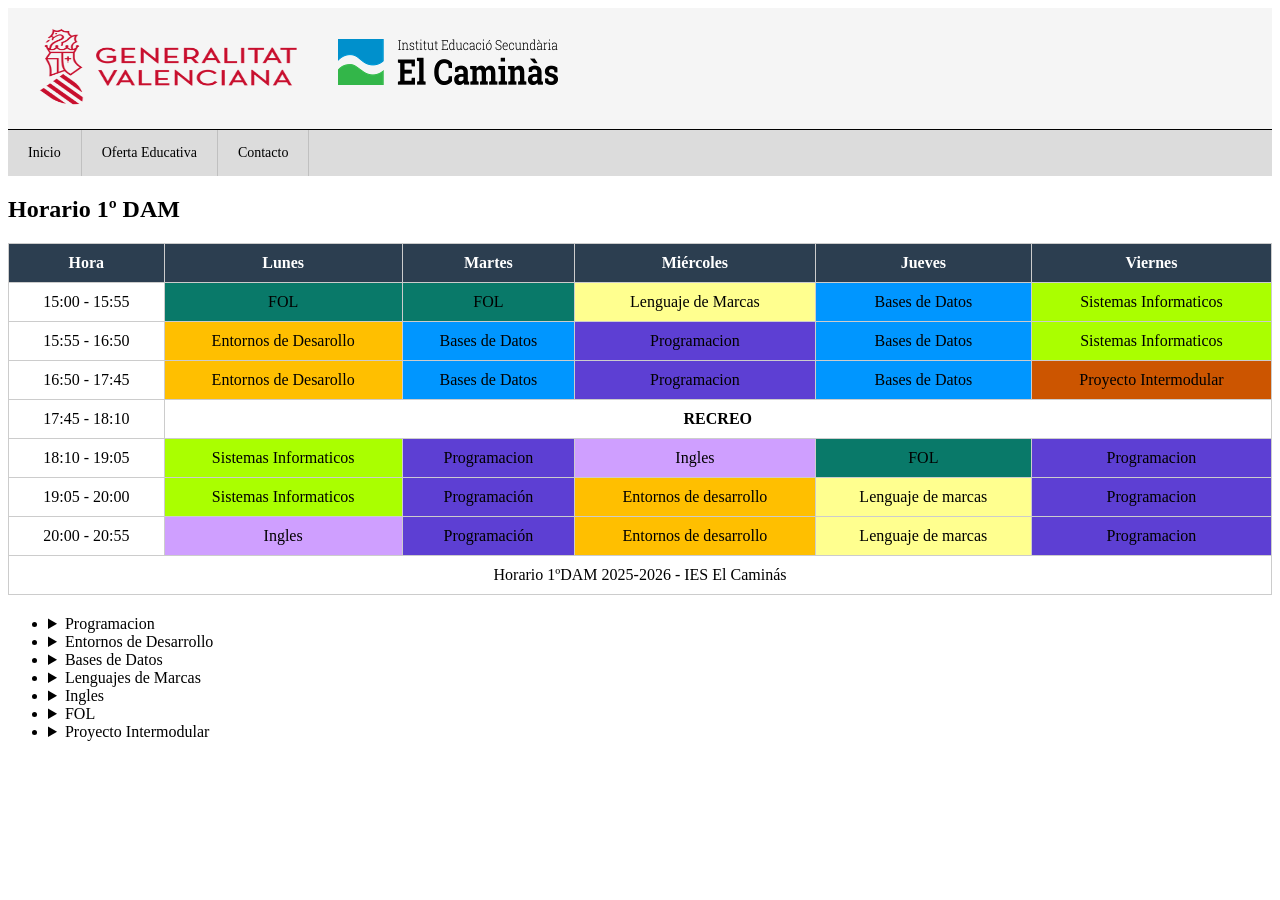
==== Pagina Web Lenguaje/src/estudios.html @ 31830c42 "Add files via upload" ====
<!DOCTYPE html>
<html lang="es">
<head>
    <link rel="stylesheet" href="estudios.css">
    <meta charset="UTF-8">
    <meta name="viewport" content="width=device-width, initial-scale=1.0">
    <title>Horario</title>
</head>
<header class="header">
    <div>
        <img class="logoGeneralitat" src="recursos/generalitat-valenciana.png" style="width:300px;height:97px;">
    </div>
    <div>
        <img class="logoCentro" src="recursos/logo_no_bg.png">
    </div>
</header>
<nav class="menu">
    <ul>
        <li class="dropdown">
            <a href="index.html">Inicio</a>
        </li>

        <li class="dropdown">
            <a href="estudios.html">Oferta Educativa</a>
        </li>

        <li class="dropdown">
            <a href="contacto.html">Contacto</a>
        </li>
    </ul>
</nav>
<body>
<h2>Horario 1º DAM</h2>

<table class="horario">
    <thead>
    <tr>
        <th>Hora</th>
        <th>Lunes</th>
        <th>Martes</th>
        <th>Miércoles</th>
        <th>Jueves</th>
        <th>Viernes</th>
    </tr>
    </thead>

    <tbody>
    <tr>
        <td>15:00 - 15:55</td>
        <td class="fol">FOL</td>
        <td class="fol">FOL</td>
        <td class="LdM">Lenguaje de Marcas</td>
        <td class="BBDD">Bases de Datos</td>
        <td class="SI">Sistemas Informaticos</td>
    </tr>

    <tr>
        <td>15:55 - 16:50</td>
        <td class="EdD">Entornos de Desarollo</td>
        <td class="BBDD">Bases de Datos</td>
        <td class="PROG">Programacion</td>
        <td class="BBDD">Bases de Datos</td>
        <td class="SI">Sistemas Informaticos</td>
    </tr>

    <tr>
        <td>16:50 - 17:45</td>
        <td class="EdD">Entornos de Desarollo</td>
        <td class="BBDD">Bases de Datos</td>
        <td class="PROG">Programacion</td>
        <td class="BBDD">Bases de Datos</td>
        <td class="PI">Proyecto Intermodular</td>
    </tr>


    <tr>
        <td>17:45 - 18:10</td>
        <td colspan="5" class="recreo">RECREO</td>
    </tr>

    <tr>
        <td>18:10 - 19:05</td>
        <td class="SI">Sistemas Informaticos</td>
        <td class="PROG">Programacion</td>
        <td class="IG">Ingles</td>
        <td class="fol">FOL</td>
        <td class="PROG">Programacion</td>
    </tr>

    <tr>
        <td>19:05 - 20:00</td>
        <td class="SI">Sistemas Informaticos</td>
        <td class="PROG">Programación</td>
        <td class="EdD">Entornos de desarrollo</td>
        <td class="LdM">Lenguaje de marcas</td>
        <td class="PROG">Programacion</td>
    </tr>

    <tr>
        <td>20:00 - 20:55</td>
        <td class="IG">Ingles</td>
        <td class="PROG">Programación</td>
        <td class="EdD">Entornos de desarrollo</td>
        <td class="LdM">Lenguaje de marcas</td>
        <td class="PROG">Programacion</td>
    </tr>
    </tbody>

    <tfoot>
    <tr>
        <td colspan="6">Horario 1ºDAM 2025-2026 - IES El Caminás</td>
    </tr>
    </tfoot>
</table>
<div class="clases">
    <ul>
        <li class="dropdown">
            <details>
                <summary>Programacion</summary>
                <p>Profesor: Cristian</p>
            </details>
        </li>

        <li class="dropdown">
            <details>
                <summary>Entornos de Desarrollo</summary>
                <p>Profesor: Cristian</p>
            </details>
        </li>

        <li class="dropdown">
            <details>
                <summary>Bases de Datos</summary>
                <p>Profesor: Cristian</p>
            </details>
        </li>

        <li class="dropdown">
            <details>
                <summary>Lenguajes de Marcas</summary>
                <p>Profesor: Victor</p>
            </details>
        </li>

        <li class="dropdown">
            <details>
                <summary>Ingles</summary>
                <p>Profesor: MªJosé</p>
            </details>
        </li>

        <li class="dropdown">
            <details>
                <summary>FOL</summary>
                <p>Profesor: Sara</p>
            </details>
        </li>

        <li class="dropdown">
            <details>
                <summary>Proyecto Intermodular</summary>
                <p>Profesor: Joaquim</p>
            </details>
        </li>
    </ul>
</div>
</body>
</html>
---- Pagina Web Lenguaje/src/estudios.css ----
.horario {
  width: 100%;
  border-collapse: collapse;
  margin: 20px 0;
}

.horario th, .horario td {
  border: 1px solid #ccc;
  padding: 10px;
  text-align: center;
}

.horario thead {
  background-color: #2c3e50;
  color: white;
}

.recreo {
  font-weight: bold;
}
.BBDD {
background-color: #0096FF;
}

.PROG {
background-color: #5D3FD3;
}

.EdD {
background-color: #FFBF00;
}

.LdM {
background-color: #FFFF8F;
}

.fol {
background-color: #097969;
}

.SI {
background-color: #AAFF00;
}

.PI {
background-color: #CC5500;
}

.IG {
background-color: #CF9FFF;
}

.header {
  display: flex;
 /*align-items: center;
  justify-content: center; */
  gap: 10px;
  padding: 10px;
  background-color: #f5f5f5;
}

.logoGeneralitat {

}
@media (min-width: 768px) {
.menu {
  border-top: 1px solid #000;
  background-color: #dcdcdc;
}
}

.menu ul {
  list-style: none;
  margin: 0;
  padding: 0;
  display: flex;
}

.menu li {
  position: relative;
}

.menu > ul > li {
  border-right: 1px solid #c0c0c0;
}

.menu a {
  display: block;
  padding: 15px 20px;
  text-decoration: none;
  color: #000;
  font-size: 14px;
}

.menu a:hover {
  background-color: #cfcfcf;
}
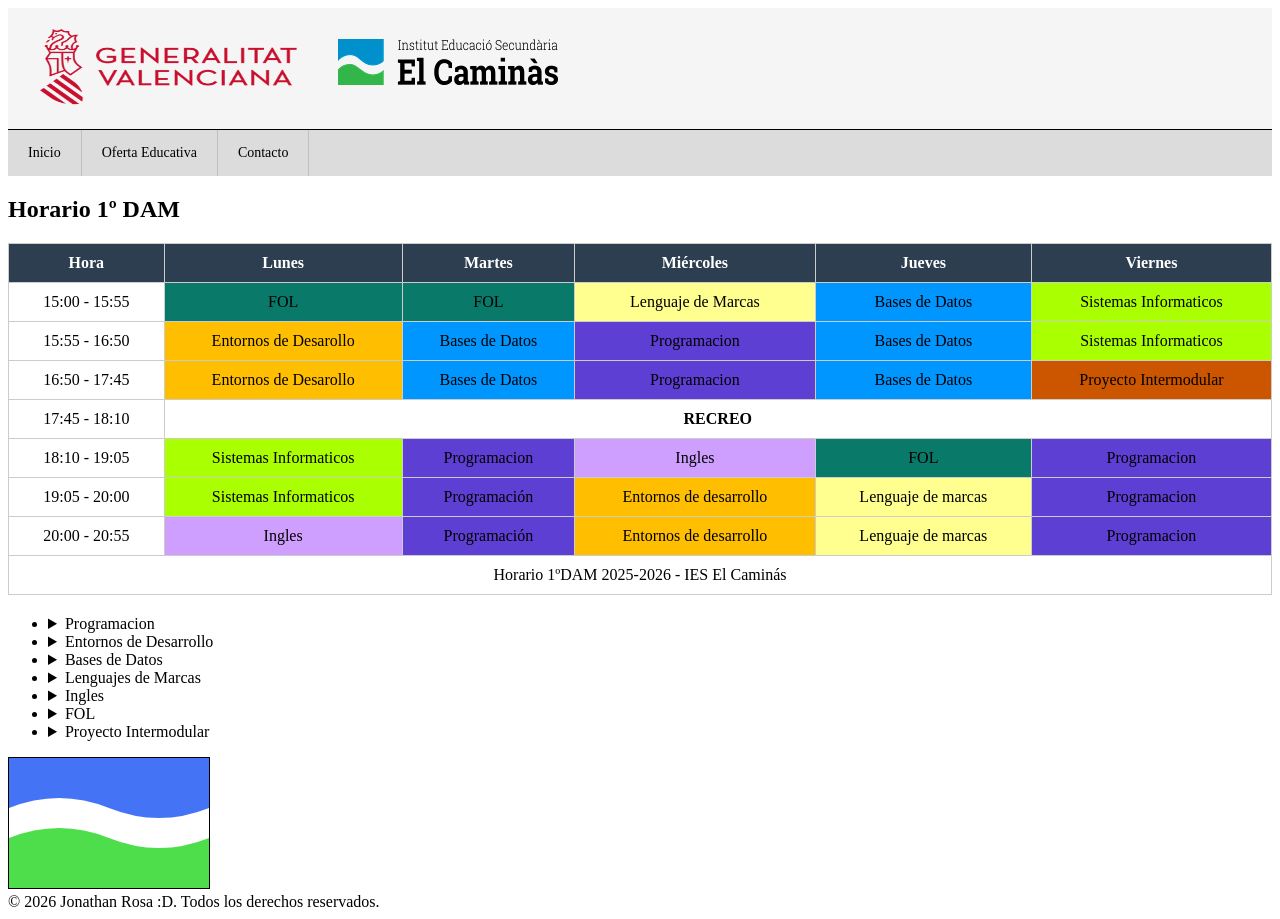
==== commit 1ee351e8: "Add files via upload" ====
--- a/Pagina Web Lenguaje/src/estudios.html
+++ b/Pagina Web Lenguaje/src/estudios.html
@@ -164,5 +164,33 @@
         </li>
     </ul>
 </div>
+<canvas id="logoCanvas" width="200" height="130" style="border: 1px solid;"></canvas>
+            <script>
+                const canvas = document.getElementById('logoCanvas');
+                const ctx = canvas.getContext('2d');
+                ctx.fillStyle = '#4573f6';
+                ctx.fillRect(0, 0, 200 , 65);
+
+                ctx.fillStyle = '#4ede4b';
+                ctx.fillRect(0, 65, 200, 65);
+
+                ctx.fillStyle = 'white';
+                ctx.beginPath();
+                ctx.moveTo(0, 50);
+
+                ctx.quadraticCurveTo(50, 30, 100, 50);
+                ctx.quadraticCurveTo(150, 70, 200, 50);
+
+                ctx.lineTo(200, 80);
+                ctx.quadraticCurveTo(150, 100, 100, 80);
+                ctx.quadraticCurveTo(50, 60, 0, 80);
+                ctx.closePath();
+                ctx.fill();
+
+            </script>
+
+<footer class="footerMain">
+    © 2026 Jonathan Rosa :D. Todos los derechos reservados.
+</footer>
 </body>
 </html>
